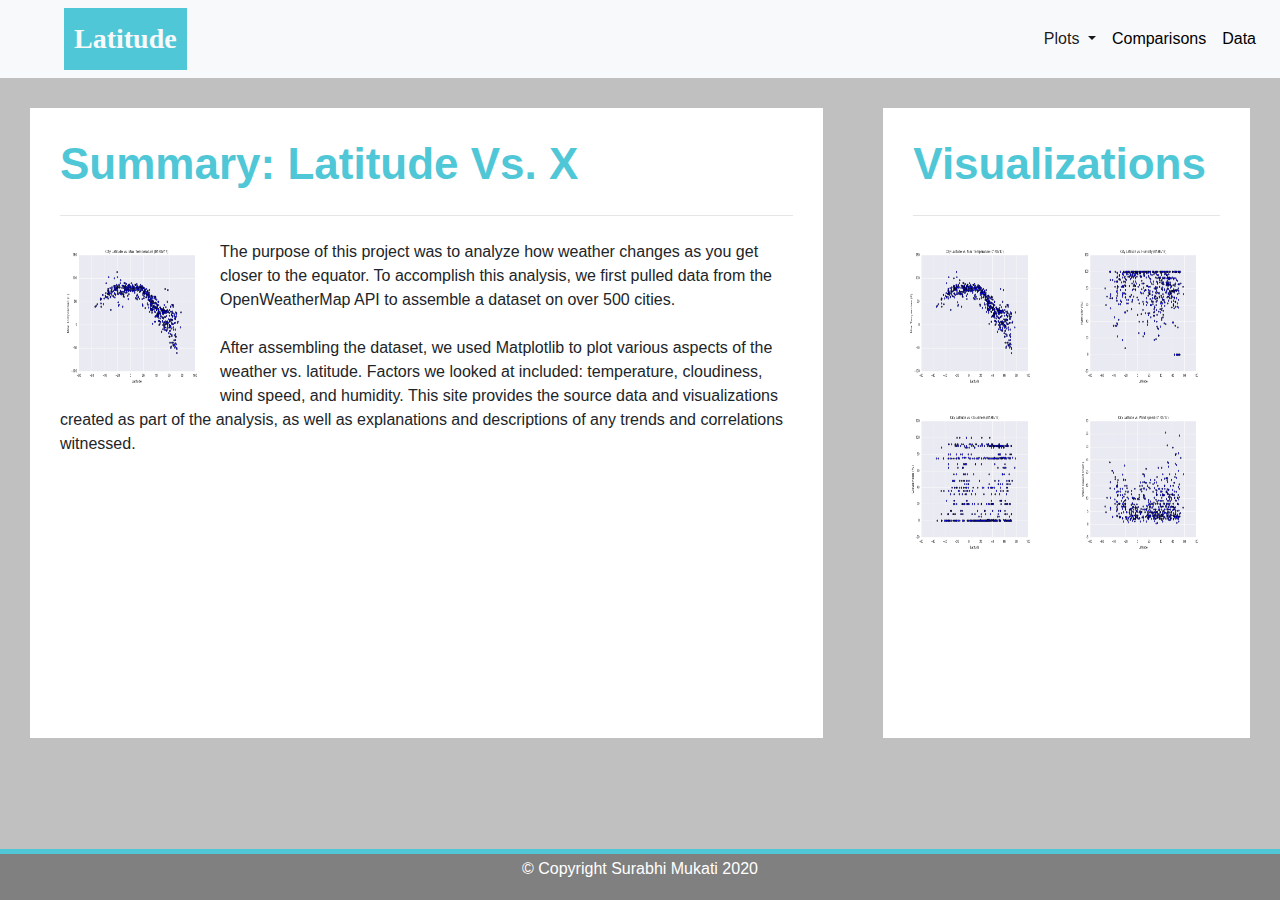
==== WebVisualizations/index.html @ 58ef4d47 "Final" ====
<!DOCTYPE html>
<html lang="en">
<head>
    <meta charset="UTF-8">
    <title>WeatherPy</title>
</head>
      
<body>
    <link rel="stylesheet" href="https://stackpath.bootstrapcdn.com/bootstrap/4.3.1/css/bootstrap.min.css" integrity="sha384-ggOyR0iXCbMQv3Xipma34MD+dH/1fQ784/j6cY/iJTQUOhcWr7x9JvoRxT2MZw1T" crossorigin="anonymous">
    <link rel="stylesheet" href="style.css">     
    <nav class="navbar navbar-expand-lg navbar-light bg-light">
       <a class="navbar-brand text-light ml-5" href="index.html">Latitude</a>
       <button class="navbar-toggler" type="button" data-toggle="collapse" data-target="#navbarSupportedContent" aria-controls="navbarSupportedContent" aria-expanded="false" aria-label="Toggle navigation">
          <span class="navbar-toggler-icon"></span>
       </button>
      
        <div class="collapse navbar-collapse" id="navbarSupportedContent">
          <ul class="nav navbar-nav ml-auto">
            
            <li class="nav-item dropdown active">
              <a class="nav-link dropdown-toggle" href="#" id="navbarDropdown" role="button" data-toggle="dropdown" aria-haspopup="true" aria-expanded="false">
                Plots
              </a>
              <div class="dropdown-menu" aria-labelledby="navbarDropdown">
                <a class="dropdown-item" href="temp.html">Max. Temperature</a>
                <a class="dropdown-item" href="humidity.html">Humidity</a>
                <a class="dropdown-item" href="cloudiness.html">Cloudiness</a>
                <a class="dropdown-item" href="windspeed.html">Wind Speed</a>
              </div>
            </li>
            <li class="nav-item">
              <a class="nav-link" href="comparison.html">Comparisons<span class="sr-only">(current)</span></a>
            </li>
            <li class="nav-item">
              <a class="nav-link" href="data.html">Data</a>
            </li>
            
          </ul>
          
        </div>
    </nav>
  
    <div class= "container-fluid">
      <div class= "row">
          <div class= "col-md-8" >
              <div class="main-box whiteback">
                  <h1 class="display-4">Summary: Latitude Vs. X</h1>
                  <hr class="my-4">
                
                  <a target="_blank" href="Resources/assets/images/Fig1.png">
                      <img class="img-fluid float-right float-sm-right" src="Resources/assets/images/Fig1.png" alt="Max Temperature">
                  </a>
               
                  <p>The purpose of this project was to analyze how weather changes as you get closer to the equator. 
                    To accomplish this analysis, we first pulled data from the OpenWeatherMap API to assemble a dataset on over 500 cities.
                    <br><br>
                    After assembling the dataset, we used Matplotlib to plot various aspects of the weather vs. latitude. 
                    Factors we looked at included: temperature, cloudiness, wind speed, and humidity. 
                    This site provides the source data and visualizations created as part of the analysis, 
                    as well as explanations and descriptions of any trends and correlations witnessed.</p>
              </div>
          </div>
          
          <div class= "col-md-4">
            <div class="main-box whiteback">
              <h1 class="display-4">Visualizations</h1>
              <hr class="my-4">  
              
                <div class="row">
                  <div class="col pl-3 pb-3">
                    <a target="_blank" href="Resources/assets/images/Fig1.png">
                      <img class="img-fluid float-right float-sm-right" src="Resources/assets/images/Fig1.png" alt="Max Temperature">
                    </a>
                  </div>
                  <div class="col pl-3 pb-3">
                    <a target="_blank" href="Resources/assets/images/Fig2.png">
                      <img class="img-fluid float-right float-sm-right" src="Resources/assets/images/Fig2.png" alt="Humidity">
                    </a>
                  </div>
                  <div class="w-100"></div>
                  <div class="col pl-3 pb-3">
                    <a target="_blank" href="Resources/assets/images/Fig3.png">
                      <img class="img-fluid float-right float-sm-right" src="Resources/assets/images/Fig3.png" alt="Cloudiness">
                    </a>
                  </div>
                  <div class="col pl-3 pb-3">
                    <a target="_blank" href="Resources/assets/images/Fig4.png">
                      <img class="img-fluid float-right float-sm-right" src="Resources/assets/images/Fig4.png" alt="Wind Speed">
                    </a>
                  </div>
                </div>
             
          </div>
          </div>           
      </div>
    </div>          
  <div class="footer">
    <p>&#169 Copyright Surabhi Mukati 2020</p>
  </div>

  <script src="https://code.jquery.com/jquery-3.3.1.slim.min.js" integrity="sha384-q8i/X+965DzO0rT7abK41JStQIAqVgRVzpbzo5smXKp4YfRvH+8abtTE1Pi6jizo" crossorigin="anonymous"></script>
  <script src="https://cdnjs.cloudflare.com/ajax/libs/popper.js/1.14.7/umd/popper.min.js" integrity="sha384-UO2eT0CpHqdSJQ6hJty5KVphtPhzWj9WO1clHTMGa3JDZwrnQq4sF86dIHNDz0W1" crossorigin="anonymous"></script>
  <script src="https://stackpath.bootstrapcdn.com/bootstrap/4.3.1/js/bootstrap.min.js" integrity="sha384-JjSmVgyd0p3pXB1rRibZUAYoIIy6OrQ6VrjIEaFf/nJGzIxFDsf4x0xIM+B07jRM" crossorigin="anonymous"></script>
</body>
---- WebVisualizations/style.css ----
@import url('https://fonts.googleapis.com/css2?family=Literata');


body {
  background-color:silver;
    
}

.display-2 {
  color: #50C7D6;
  font-weight: bold;
  font-size: 22px;
  text-align: center;
}

.display-4 {
    color: #50C7D6;
    font-weight: bold;
    font-size: 44px;
    
}

.navbar-nav .nav-item .nav-link {
  color:black;
}
.navbar-nav .nav-itm.active .nav-link,
.navbar-nav .nav-item:hover .nav-link {
  background-color: silver;
}

.navbar-brand {
    color: white;
    font-family: verdana;
    font-weight: bold;
    font-size: 28px;
    background-color: #50C7D6;
    padding: 10px;
    }


/* landing page*/

.col-md-8, .col-md-4 {
  padding:30px !important;
  padding-top:0px !important;
}
.main-box {
  padding:30px;
  width:100%;
  margin-top:30px;
  min-height: 70vh;
}
.main-box a{
  float: left;
}
.main-box a img{
  width: 150px;
  height: 150px;
  margin-top:0px;
  margin-right: 10px;
}

/* footer on the landing page*/
.footer {
  position: fixed;
  left: 0;
  bottom: 0;
  width: 100%;
  background-color: gray;
  color: white;
  text-align: center;
  border-top: 5px solid #50C7D6;
  line-height: 30px;
}

/* comparison page*/
.comparison-box {
  padding:60px;
  width:100%;
  margin-top:60px;
  min-height: 70vh;
}
.whiteback {
  background-color: white;
}

.image-box {
  padding: 30px;
  margin:30px;
  width: 100%;
}
.image-photo {
  padding-top: 5px;
  padding-bottom: 10px;
  width: 600px;
  height: 500px;
}

/* table on the data page*/
.table tr {
  text-align: center;
}




@media only screen and (max-width: 786px) {
  body {
    background-color: lightblue;
  }

  .whiteback {
    background-color:lightgoldenrodyellow;
  }

  .navbar-nav .nav-itm.active .nav-link,
  .navbar-nav .nav-item:hover .nav-link {
  background-color:lightsteelblue;
  }

}
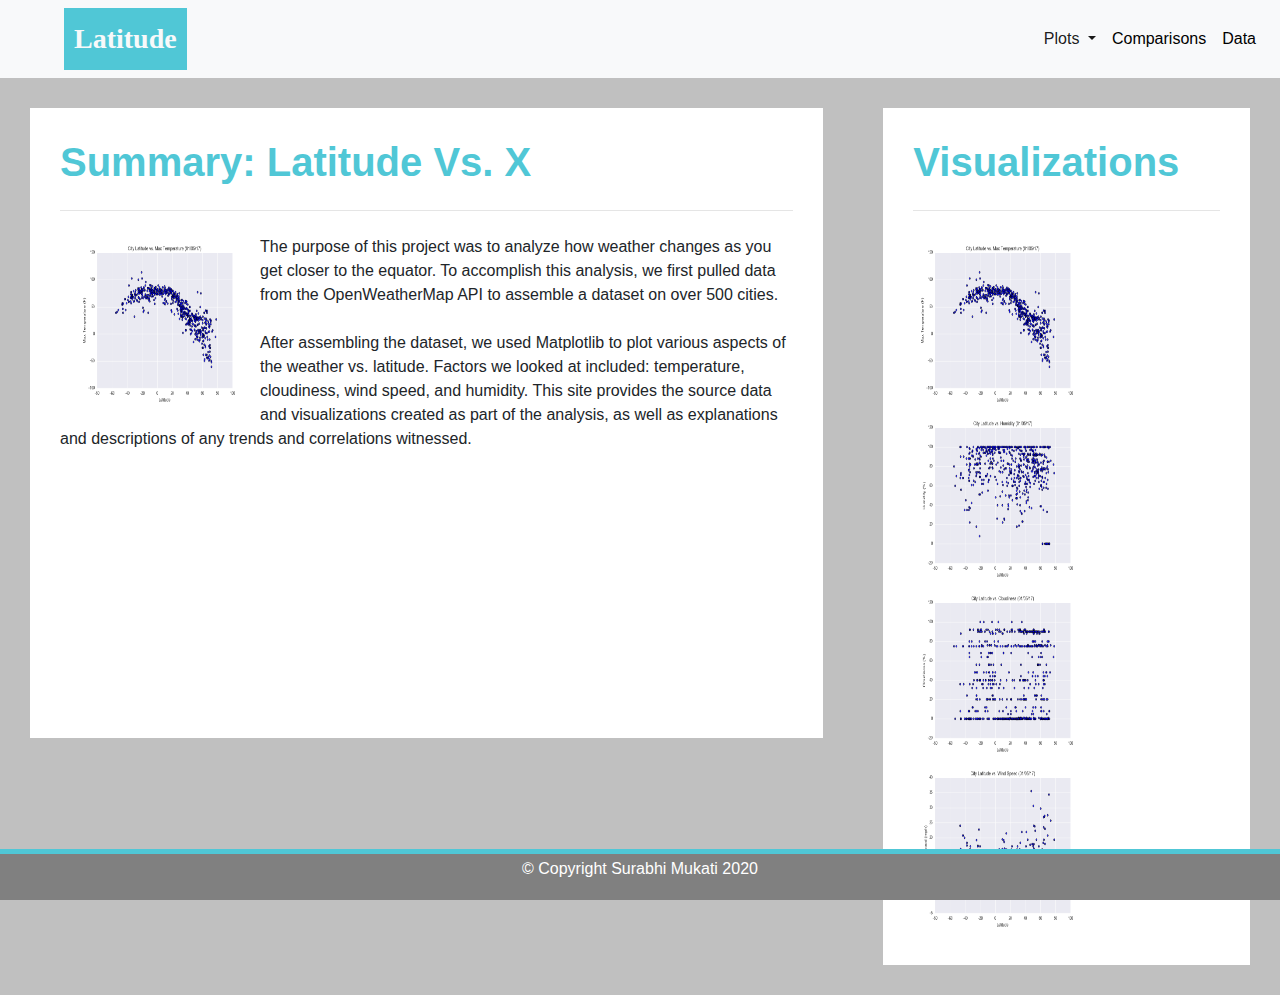
==== commit 30fddd8f: "Resolved the Index screen issue" ====
--- a/WebVisualizations/index.html
+++ b/WebVisualizations/index.html
@@ -1,104 +1,116 @@
 <!DOCTYPE html>
 <html lang="en">
-<head>
-    <meta charset="UTF-8">
-    <title>WeatherPy</title>
-</head>
-      
-<body>
-    <link rel="stylesheet" href="https://stackpath.bootstrapcdn.com/bootstrap/4.3.1/css/bootstrap.min.css" integrity="sha384-ggOyR0iXCbMQv3Xipma34MD+dH/1fQ784/j6cY/iJTQUOhcWr7x9JvoRxT2MZw1T" crossorigin="anonymous">
-    <link rel="stylesheet" href="style.css">     
-    <nav class="navbar navbar-expand-lg navbar-light bg-light">
-       <a class="navbar-brand text-light ml-5" href="index.html">Latitude</a>
-       <button class="navbar-toggler" type="button" data-toggle="collapse" data-target="#navbarSupportedContent" aria-controls="navbarSupportedContent" aria-expanded="false" aria-label="Toggle navigation">
-          <span class="navbar-toggler-icon"></span>
-       </button>
-      
-        <div class="collapse navbar-collapse" id="navbarSupportedContent">
-          <ul class="nav navbar-nav ml-auto">
+  <head>
+      <meta charset="UTF-8">
+      <title>WeatherPy</title>
+  </head>
+        
+  <body>
+      <link rel="stylesheet" href="https://stackpath.bootstrapcdn.com/bootstrap/4.3.1/css/bootstrap.min.css" integrity="sha384-ggOyR0iXCbMQv3Xipma34MD+dH/1fQ784/j6cY/iJTQUOhcWr7x9JvoRxT2MZw1T" crossorigin="anonymous">
+      <link rel="stylesheet" href="style.css">     
+      <nav class="navbar navbar-expand-lg navbar-light bg-light">
+        <a class="navbar-brand text-light ml-5" href="index.html">Latitude</a>
+        <button class="navbar-toggler" type="button" data-toggle="collapse" data-target="#navbarSupportedContent" aria-controls="navbarSupportedContent" aria-expanded="false" aria-label="Toggle navigation">
+            <span class="navbar-toggler-icon"></span>
+        </button>
+        
+          <div class="collapse navbar-collapse" id="navbarSupportedContent">
+            <ul class="nav navbar-nav ml-auto">
+              
+              <li class="nav-item dropdown active">
+                <a class="nav-link dropdown-toggle" href="#" id="navbarDropdown" role="button" data-toggle="dropdown" aria-haspopup="true" aria-expanded="false">
+                  Plots
+                </a>
+                <div class="dropdown-menu" aria-labelledby="navbarDropdown">
+                  <a class="dropdown-item" href="temp.html">Max. Temperature</a>
+                  <a class="dropdown-item" href="humidity.html">Humidity</a>
+                  <a class="dropdown-item" href="cloudiness.html">Cloudiness</a>
+                  <a class="dropdown-item" href="windspeed.html">Wind Speed</a>
+                </div>
+              </li>
+              <li class="nav-item">
+                <a class="nav-link" href="comparison.html">Comparisons<span class="sr-only">(current)</span></a>
+              </li>
+              <li class="nav-item">
+                <a class="nav-link" href="data.html">Data</a>
+              </li>
+              
+            </ul>
             
-            <li class="nav-item dropdown active">
-              <a class="nav-link dropdown-toggle" href="#" id="navbarDropdown" role="button" data-toggle="dropdown" aria-haspopup="true" aria-expanded="false">
-                Plots
-              </a>
-              <div class="dropdown-menu" aria-labelledby="navbarDropdown">
-                <a class="dropdown-item" href="temp.html">Max. Temperature</a>
-                <a class="dropdown-item" href="humidity.html">Humidity</a>
-                <a class="dropdown-item" href="cloudiness.html">Cloudiness</a>
-                <a class="dropdown-item" href="windspeed.html">Wind Speed</a>
-              </div>
-            </li>
-            <li class="nav-item">
-              <a class="nav-link" href="comparison.html">Comparisons<span class="sr-only">(current)</span></a>
-            </li>
-            <li class="nav-item">
-              <a class="nav-link" href="data.html">Data</a>
-            </li>
-            
-          </ul>
-          
-        </div>
-    </nav>
-  
-    <div class= "container-fluid">
-      <div class= "row">
-          <div class= "col-md-8" >
-              <div class="main-box whiteback">
-                  <h1 class="display-4">Summary: Latitude Vs. X</h1>
-                  <hr class="my-4">
-                
-                  <a target="_blank" href="Resources/assets/images/Fig1.png">
-                      <img class="img-fluid float-right float-sm-right" src="Resources/assets/images/Fig1.png" alt="Max Temperature">
-                  </a>
+          </div>
+      </nav>
+
+      <section id="index-box">
+        <div class= "container-fluid">
+            <div class= "row">
+                     <!-- Grid column -->
+                    <div class="col-md-8"> 
+                        <div class="main-box whiteback">
+                            <h1 class="display-4">Summary: Latitude Vs. X</h1>
+                            <hr class="my-4">
+                            <a target="_blank" href="Resources/assets/images/Fig1.png">
+                                <img class="img-fluid float-right float-sm-right" src="Resources/assets/images/Fig1.png" alt="Max Temperature">
+                            </a>
+                        
+                            <p>The purpose of this project was to analyze how weather changes as you get closer to the equator. 
+                            To accomplish this analysis, we first pulled data from the OpenWeatherMap API to assemble a dataset on over 500 cities.
+                            <br><br>
+                            After assembling the dataset, we used Matplotlib to plot various aspects of the weather vs. latitude. 
+                            Factors we looked at included: temperature, cloudiness, wind speed, and humidity. 
+                            This site provides the source data and visualizations created as part of the analysis, 
+                            as well as explanations and descriptions of any trends and correlations witnessed.</p>
+                        </div>   
+                    </div>          
+                    
+                    <!-- Grid column -->
+                    <div class="col-md-4">   
+                        <div class="main-box whiteback">
+                        <h1 class="h1-responsive display-4">Visualizations</h1>
+                        <hr class="my-4">  
+                          <div class="row">
+                                
+                            <div>    
+                        
+                                <a href="temp.html">  
+                                    <img class="img-fluid float-right float-sm-right" src="Resources/assets/images/Fig1.png" alt="Max. Temperature">
+                                </a>
+                            </div>
+
+                            <div>
+                  
+                                <a href="humidity.html">  
+                                    <img class="img-fluid float-right float-sm-right" src="Resources/assets/images/Fig2.png" alt="Humidity">
+                                </a>
+                            </div>
+                          </div>
+                          <div class="row">
+                            <div>
+                        
+                                <a href="cloudiness.html">  
+                                <img class="img-fluid float-right float-sm-right" src="Resources/assets/images/Fig3.png" alt="Cloudiness">
+                                </a>
+                            </div>
+                        
+                            <div>
+                            
+                                <a href="windspeed.html">  
+                                <img class="img-fluid float-right float-sm-right" src="Resources/assets/images/Fig4.png" alt="Wind Speed">
+                                </a>
+                            </div>
+                           </div> 
+                        </div>    
+                    </div>
+                </div>
+            </div>    
+        </div>    
+      </section>  
                
-                  <p>The purpose of this project was to analyze how weather changes as you get closer to the equator. 
-                    To accomplish this analysis, we first pulled data from the OpenWeatherMap API to assemble a dataset on over 500 cities.
-                    <br><br>
-                    After assembling the dataset, we used Matplotlib to plot various aspects of the weather vs. latitude. 
-                    Factors we looked at included: temperature, cloudiness, wind speed, and humidity. 
-                    This site provides the source data and visualizations created as part of the analysis, 
-                    as well as explanations and descriptions of any trends and correlations witnessed.</p>
-              </div>
-          </div>
-          
-          <div class= "col-md-4">
-            <div class="main-box whiteback">
-              <h1 class="display-4">Visualizations</h1>
-              <hr class="my-4">  
-              
-                <div class="row">
-                  <div class="col pl-3 pb-3">
-                    <a target="_blank" href="Resources/assets/images/Fig1.png">
-                      <img class="img-fluid float-right float-sm-right" src="Resources/assets/images/Fig1.png" alt="Max Temperature">
-                    </a>
-                  </div>
-                  <div class="col pl-3 pb-3">
-                    <a target="_blank" href="Resources/assets/images/Fig2.png">
-                      <img class="img-fluid float-right float-sm-right" src="Resources/assets/images/Fig2.png" alt="Humidity">
-                    </a>
-                  </div>
-                  <div class="w-100"></div>
-                  <div class="col pl-3 pb-3">
-                    <a target="_blank" href="Resources/assets/images/Fig3.png">
-                      <img class="img-fluid float-right float-sm-right" src="Resources/assets/images/Fig3.png" alt="Cloudiness">
-                    </a>
-                  </div>
-                  <div class="col pl-3 pb-3">
-                    <a target="_blank" href="Resources/assets/images/Fig4.png">
-                      <img class="img-fluid float-right float-sm-right" src="Resources/assets/images/Fig4.png" alt="Wind Speed">
-                    </a>
-                  </div>
-                </div>
-             
-          </div>
-          </div>           
-      </div>
-    </div>          
-  <div class="footer">
-    <p>&#169 Copyright Surabhi Mukati 2020</p>
-  </div>
+    <div class="footer">
+      <p>&#169 Copyright Surabhi Mukati 2020</p>
+    </div>
 
-  <script src="https://code.jquery.com/jquery-3.3.1.slim.min.js" integrity="sha384-q8i/X+965DzO0rT7abK41JStQIAqVgRVzpbzo5smXKp4YfRvH+8abtTE1Pi6jizo" crossorigin="anonymous"></script>
-  <script src="https://cdnjs.cloudflare.com/ajax/libs/popper.js/1.14.7/umd/popper.min.js" integrity="sha384-UO2eT0CpHqdSJQ6hJty5KVphtPhzWj9WO1clHTMGa3JDZwrnQq4sF86dIHNDz0W1" crossorigin="anonymous"></script>
-  <script src="https://stackpath.bootstrapcdn.com/bootstrap/4.3.1/js/bootstrap.min.js" integrity="sha384-JjSmVgyd0p3pXB1rRibZUAYoIIy6OrQ6VrjIEaFf/nJGzIxFDsf4x0xIM+B07jRM" crossorigin="anonymous"></script>
-</body>
+    <script src="https://code.jquery.com/jquery-3.3.1.slim.min.js" integrity="sha384-q8i/X+965DzO0rT7abK41JStQIAqVgRVzpbzo5smXKp4YfRvH+8abtTE1Pi6jizo" crossorigin="anonymous"></script>
+    <script src="https://cdnjs.cloudflare.com/ajax/libs/popper.js/1.14.7/umd/popper.min.js" integrity="sha384-UO2eT0CpHqdSJQ6hJty5KVphtPhzWj9WO1clHTMGa3JDZwrnQq4sF86dIHNDz0W1" crossorigin="anonymous"></script>
+    <script src="https://stackpath.bootstrapcdn.com/bootstrap/4.3.1/js/bootstrap.min.js" integrity="sha384-JjSmVgyd0p3pXB1rRibZUAYoIIy6OrQ6VrjIEaFf/nJGzIxFDsf4x0xIM+B07jRM" crossorigin="anonymous"></script>
+  </body>
+</html>--- a/WebVisualizations/style.css
+++ b/WebVisualizations/style.css
@@ -9,14 +9,14 @@
 .display-2 {
   color: #50C7D6;
   font-weight: bold;
-  font-size: 22px;
+  font-size: 24px;
   text-align: center;
 }
 
 .display-4 {
     color: #50C7D6;
     font-weight: bold;
-    font-size: 44px;
+    font-size: 40px;
     
 }
 
@@ -44,6 +44,7 @@
   padding:30px !important;
   padding-top:0px !important;
 }
+
 .main-box {
   padding:30px;
   width:100%;
@@ -54,10 +55,11 @@
   float: left;
 }
 .main-box a img{
-  width: 150px;
-  height: 150px;
+  width: 175px;
+  height: 175px;
   margin-top:0px;
   margin-right: 10px;
+  margin-left: 15px
 }
 
 /* footer on the landing page*/
@@ -75,10 +77,17 @@
 
 /* comparison page*/
 .comparison-box {
-  padding:60px;
+  padding:30px;
   width:100%;
-  margin-top:60px;
+  margin-top:30px;
   min-height: 70vh;
+}
+
+.comparison-box a img{
+  width: 150px;
+  height: 150px;
+  margin-top:0px;
+  margin-right: 10px;
 }
 .whiteback {
   background-color: white;
@@ -89,7 +98,9 @@
   margin:30px;
   width: 100%;
 }
-.image-photo {
+
+
+.comparison-box a img {
   padding-top: 5px;
   padding-bottom: 10px;
   width: 600px;
